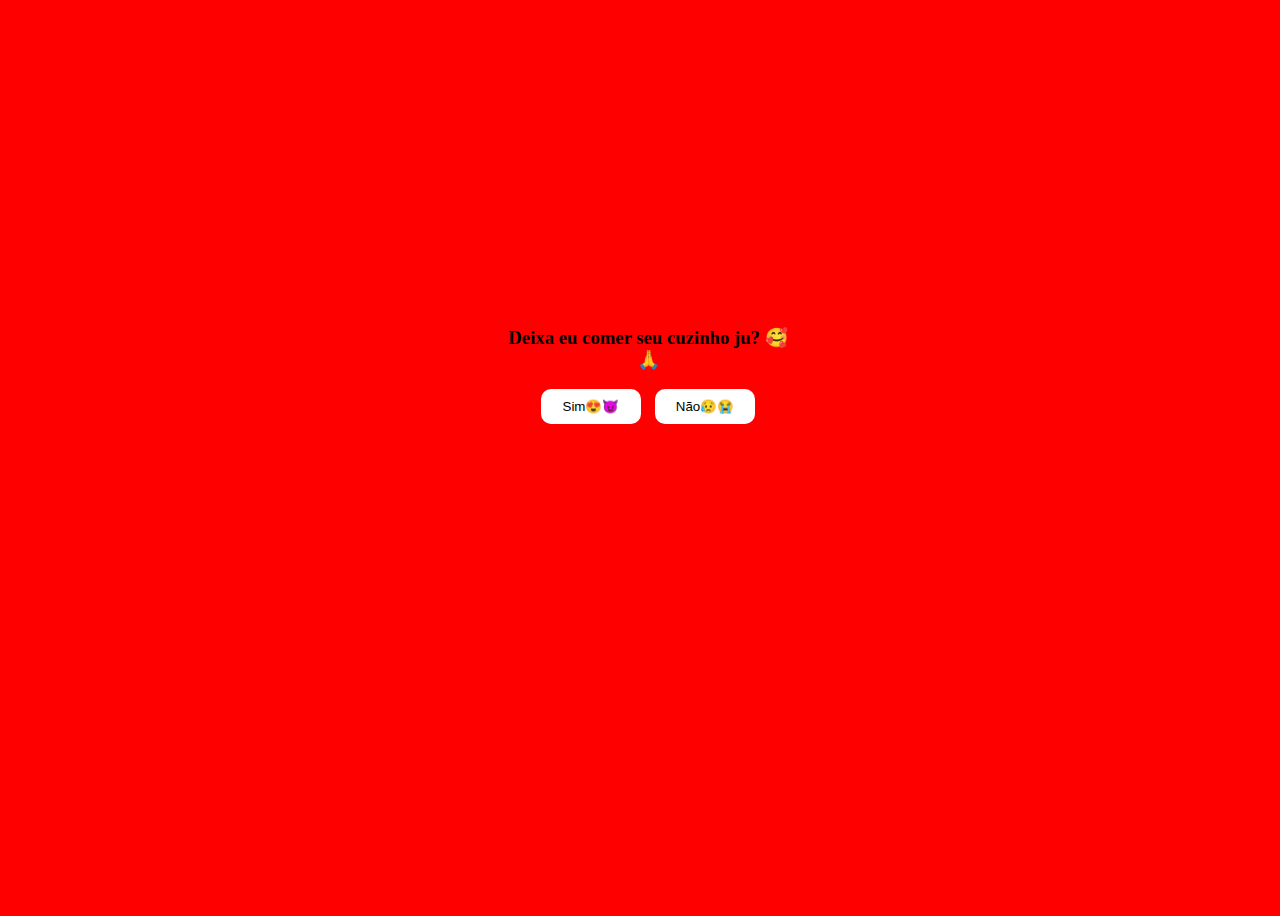
==== hehe/index.html @ 21a65eae "Rename index.html to index.html" ====
<!DOCTYPE html>
<html lang="en">
<head>
<meta charset="UTF-8" />
<meta http-equiv="X-UA-Compatible" content="IE=edge" />
<meta name="viewport" content="width=device-width, initial-scale=1.0" />
<title>Quero seu cuzinho</title>
</head>

<body style="background-color: red;">
<div
id="element"
style="
width: 100vw;
height: 100vh;
display: flex;
flex-direction: row;
justify-content: center;
align-items: center;
"
>
<div style="width: 300px; height: 300px; text-align: center">
<h3 style="font-weight: bold;  color: white;">Deixa eu comer seu cuzinho ju? 🥰🙏</h3>
<button
style="
margin-right: 10px;
padding: 10px;
width: 100px;
cursor: pointer;
background-color: white;
border-radius: 10px;
border: none;
"
id="btn-yes"
onclick="openYoutube()"
>
Sim😍😈
</button>
<button
style="padding: 10px; width: 100px; cursor: pointer; background-color: white; border-radius: 10px; border: none;"
id="btn-no"
>
Não😥😭
</button>
</div>
</div>
<script>
const element = document.getElementById("btn-no");
element.addEventListener("mouseenter", () => {
const x = Math.floor(Math.random() * window.innerWidth);
const y = Math.floor(Math.random() * window.innerHeight);
element.style.position = "absolute";
element.style.left = x + "px";
element.style.top = y + "px";
});

function openYoutube() {
window.open("https://youtu.be/6J8Uyrx56sc?si=39sLQNxTtRUstZtE");
}
</script>
</body>
</html>
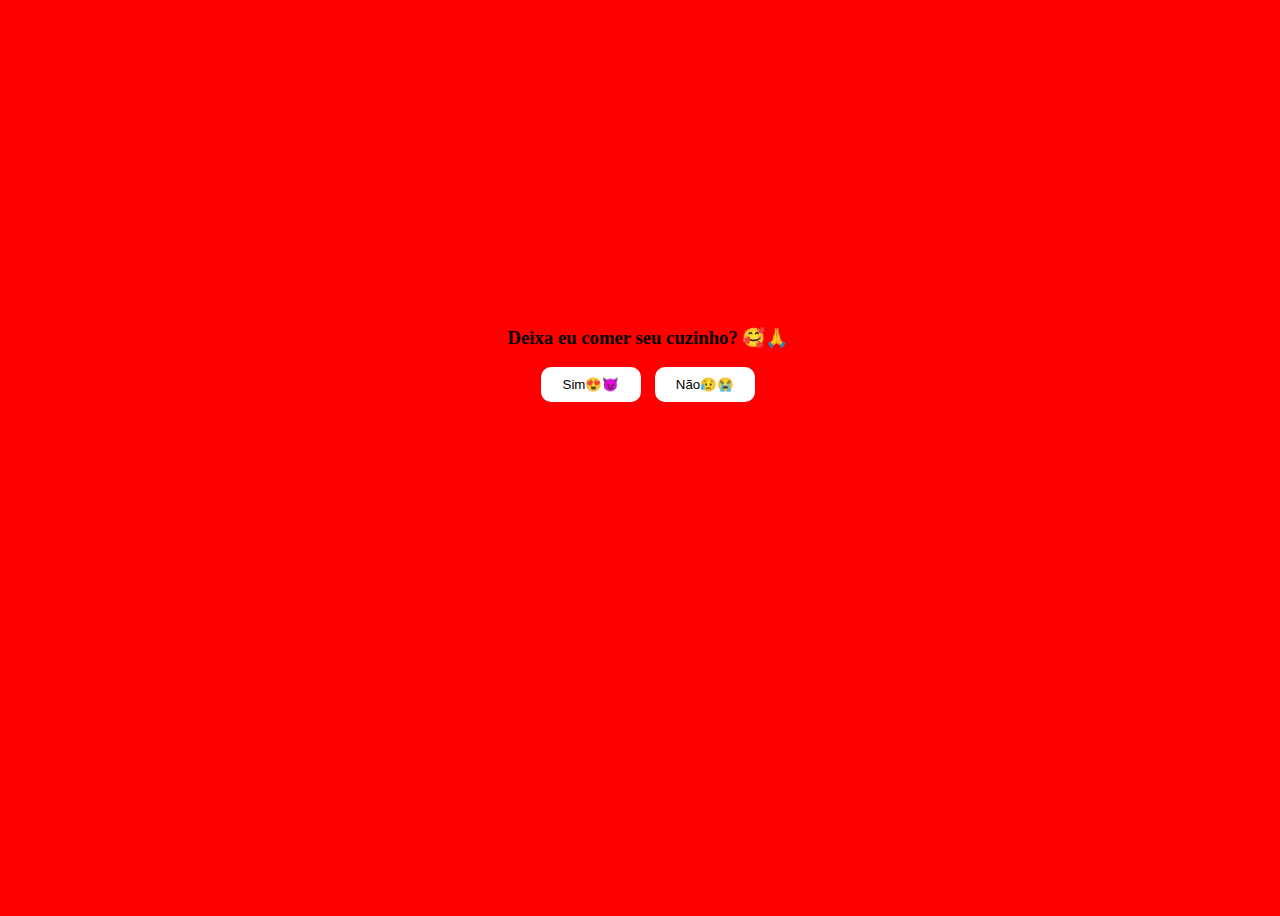
==== commit b6002e10: "Update index.html" ====
--- a/hehe/index.html
+++ b/hehe/index.html
@@ -20,7 +20,7 @@
 "
 >
 <div style="width: 300px; height: 300px; text-align: center">
-<h3 style="font-weight: bold;  color: white;">Deixa eu comer seu cuzinho ju? 🥰🙏</h3>
+<h3 style="font-weight: bold;  color: white;">Deixa eu comer seu cuzinho? 🥰🙏</h3>
 <button
 style="
 margin-right: 10px;
@@ -55,7 +55,7 @@
 });
 
 function openYoutube() {
-window.open("https://youtu.be/6J8Uyrx56sc?si=39sLQNxTtRUstZtE");
+window.open("https://youtu.be/izGwDsrQ1eQ?si=GBsazFbocUmMgIR5");
 }
 </script>
 </body>
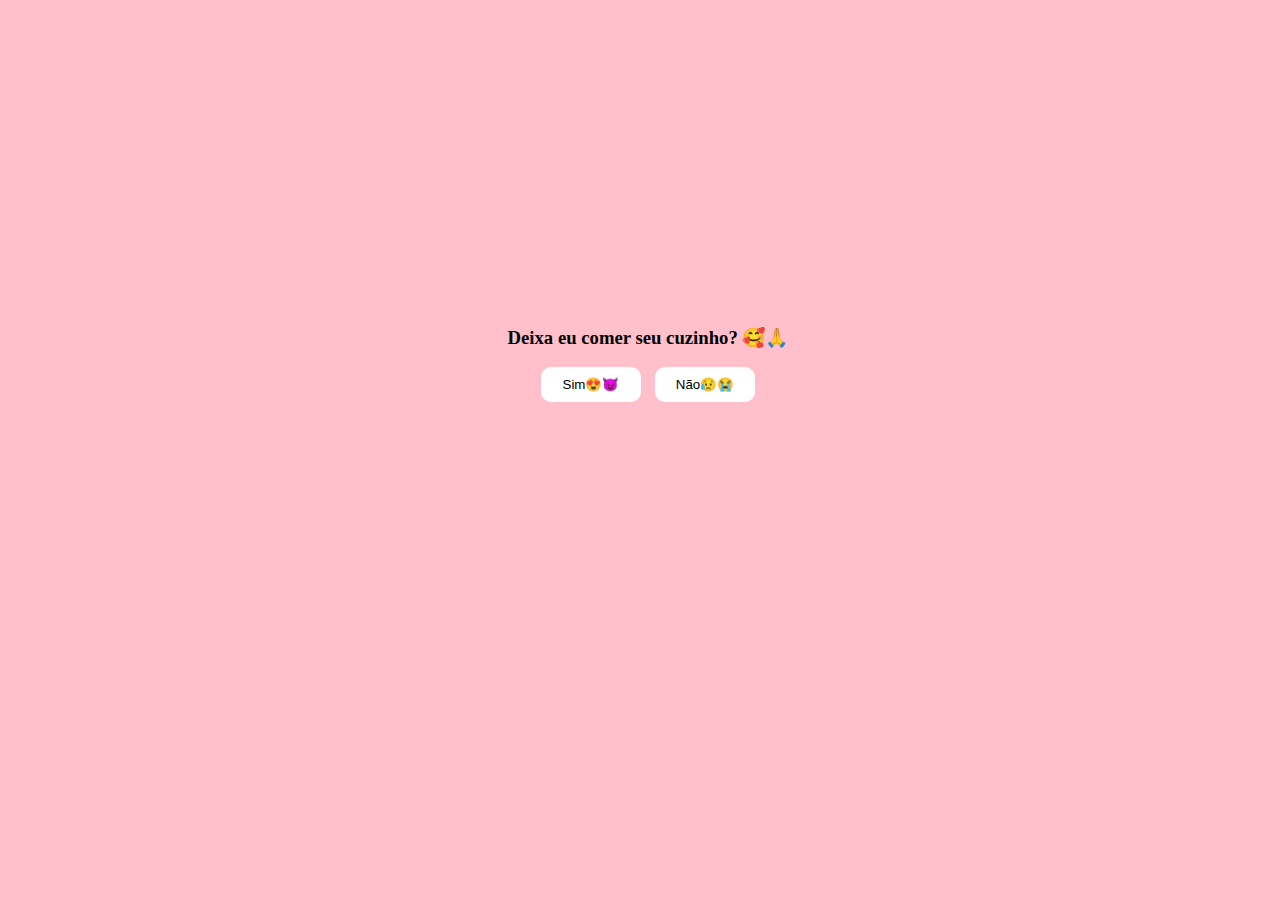
==== commit d3ab9601: "Update index.html" ====
--- a/hehe/index.html
+++ b/hehe/index.html
@@ -7,7 +7,7 @@
 <title>Quero seu cuzinho</title>
 </head>
 
-<body style="background-color: red;">
+<body style="background-color: pink;">
 <div
 id="element"
 style="
